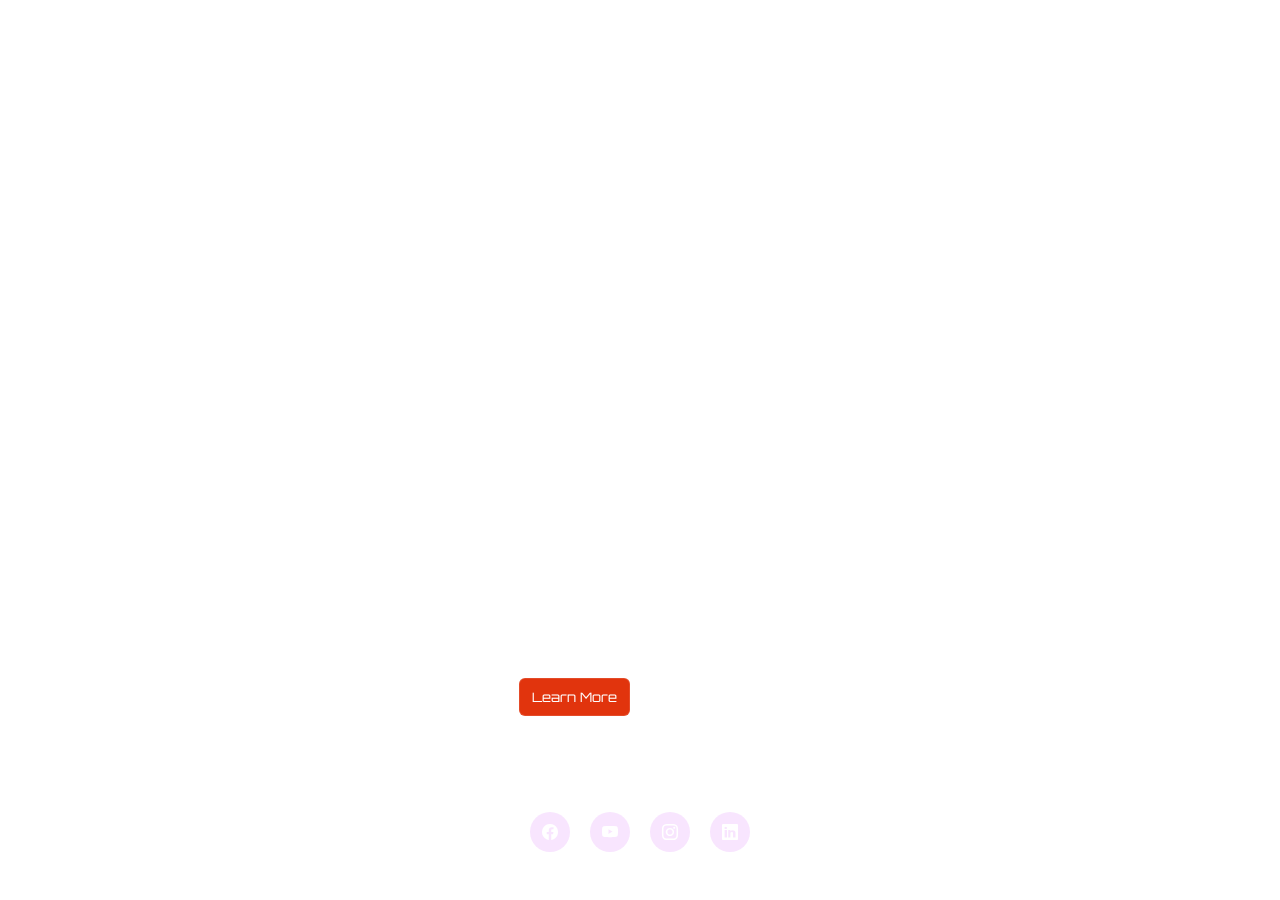
==== index.html @ 0ebf25e6 "Add files via upload" ====
<!DOCTYPE html>
<html lang="en">
<head>
  <meta charset="UTF-8">
  <meta name="viewport" content="width=device-width, initial-scale=1.0">
  <title>Porsche 911-GT3</title>

  <link rel="stylesheet" href="style.css">
  <link rel="preconnect" href="https://fonts.googleapis.com">
<link rel="preconnect" href="https://fonts.gstatic.com" crossorigin>
<link href="https://fonts.googleapis.com/css2?family=Kode+Mono:wght@400..700&family=Orbitron:wght@400..900&display=swap" rel="stylesheet">

<link rel="stylesheet" href="https://cdn.jsdelivr.net/npm/bootstrap-icons@1.11.3/font/bootstrap-icons.min.css">

</head>
<body>
  <video autoplay loop muted>
    <source src="clip.mp4" >
  </video>
  <nav class="navbar">
    <div class="container">
      <a href="#" class="logo">911 GT3</a>
      <ul>
        <li><a href="#">Home</a></li>
        <li><a href="#">Services</a></li>
        <li><a href="#">Contact</a></li>
        <li><a href="#">About</a></li>
        
      </ul>
    </div>
  </nav>

<main class="container">
  <div class="page-content">
    <div class="inner-content">
      <h1 class="heading">Porsche GT3</h1>
      
      <div class="buttons">
        <a href="#" class="active">Learn More</a>
        <a href="#">Browse</a>
      </div>

      <div class="social-accounts">
        <a href="#" class="bi bi-facebook"></a>
        <a href="#" class="bi bi-youtube"></a>
        <a href="#" class="bi bi-instagram"></a>
        <a href="#" class="bi bi-linkedin"></a>
      </div>

    </div>
  </div>
</main>

</body>
</html>
---- style.css ----
*, ::before, ::after {
  margin: 0;
  padding: 0;
  transition: .3s;
  box-sizing: border-box;
  color: #fff;
}

video {
  position: absolute;
  left: 0;
  top: 0;
  
  width: 100%;
  object-fit: cover;
  pointer-events: none;
  z-index: -1;
  transition: 1s;
}

.container {
  max-width: 950px;
  margin: auto;
}

.navbar {
  padding: 12px 10px;
}

.navbar .container {
  display: flex;
  justify-content: space-between;
  align-items: center;
}

.navbar .logo {
  font-family: "Orbitron", sans-serif;
  text-decoration: none;
  font-size: 2rem;
  justify-content: left;
  
}

.navbar ul {
  list-style-type: none;
  display: flex;
}

.navbar ul a {
  display: block;
  text-decoration: none;
  margin: 0 0px;
  padding: 8px 16px;
  font-family: "Orbitron", sans-serif;
  position: relative;
  
}

.navbar ul:has(a:hover) a:not(:hover) {
  filter: blur(2px);
}

.page-content {
  text-align: center;
  margin-top: 12rem;
  padding: 0 10px;
}

.page-content .inner-content .heading {
  font-size: 10rem;
  font-family: "Orbitron", sans-serif;
}

.page-content .inner-content p {
  font-family: "Orbitron", sans-serif;
}

.page-content .buttons {
  display: flex;
  justify-content: center;
  margin-top: 20px;
}

.page-content .buttons a {
  display: block;
  font-family: "Orbitron", sans-serif;
  text-decoration: none;
  margin: 0 16px;
  padding: 10px 12px;
  border-radius: 6px;
  font-size: 13px;
  min-width: 100px;
  text-align: center;
  position: relative;
  backdrop-filter: blur(60px);
  overflow: hidden;
  z-index: 1;
  border: 1px solid #ffffff1e;
}

.page-content .buttons a.active {
  background-color: #e1340d;
}

.page-content .buttons a.active:hover {
  box-shadow: 0 0 40px rgb(253, 2, 2);
}

.page-content .buttons a:nth-child(2)::before {
  content: '';
  position: absolute;
  left: -100%;
  top: 0;
  width: 100%;
  height: 100%;
  background: linear-gradient(40deg, #ffffff00, #ffffff20, #ffffff00);
  z-index: -1;
}

.page-content .buttons a:nth-child(2):hover::before { 
  left: 100%;
}

.page-content .buttons a:nth-child(2):hover {
  transition-delay: .3s;
  box-shadow: 0 0 40px rgb(238, 5, 5);
  background-color: #ff310c;
}

.page-content .social-accounts {
  margin-top: 6rem;
  display: flex;
  justify-content: center;
}

.page-content .social-accounts a {
  display: block;
  height: 40px;
  width: 40px;
  margin: 0 10px;
  border-radius: 99px;
  display: flex;
  justify-content: center;
  align-items: center;
  text-decoration: none;
  backdrop-filter: blur(160px);
  background: #c624f71e;
  overflow: hidden;
  position: relative;
  z-index: 1;
}

.page-content .social-accounts a::after {
  content: '';
  position: absolute;
  left: 0;
  bottom: 0;
  width: 100%;
  height: 0%;
  background: #f15405;
  z-index: -1;
}

.page-content .social-accounts a:hover::after { 
  height: 100%;
}
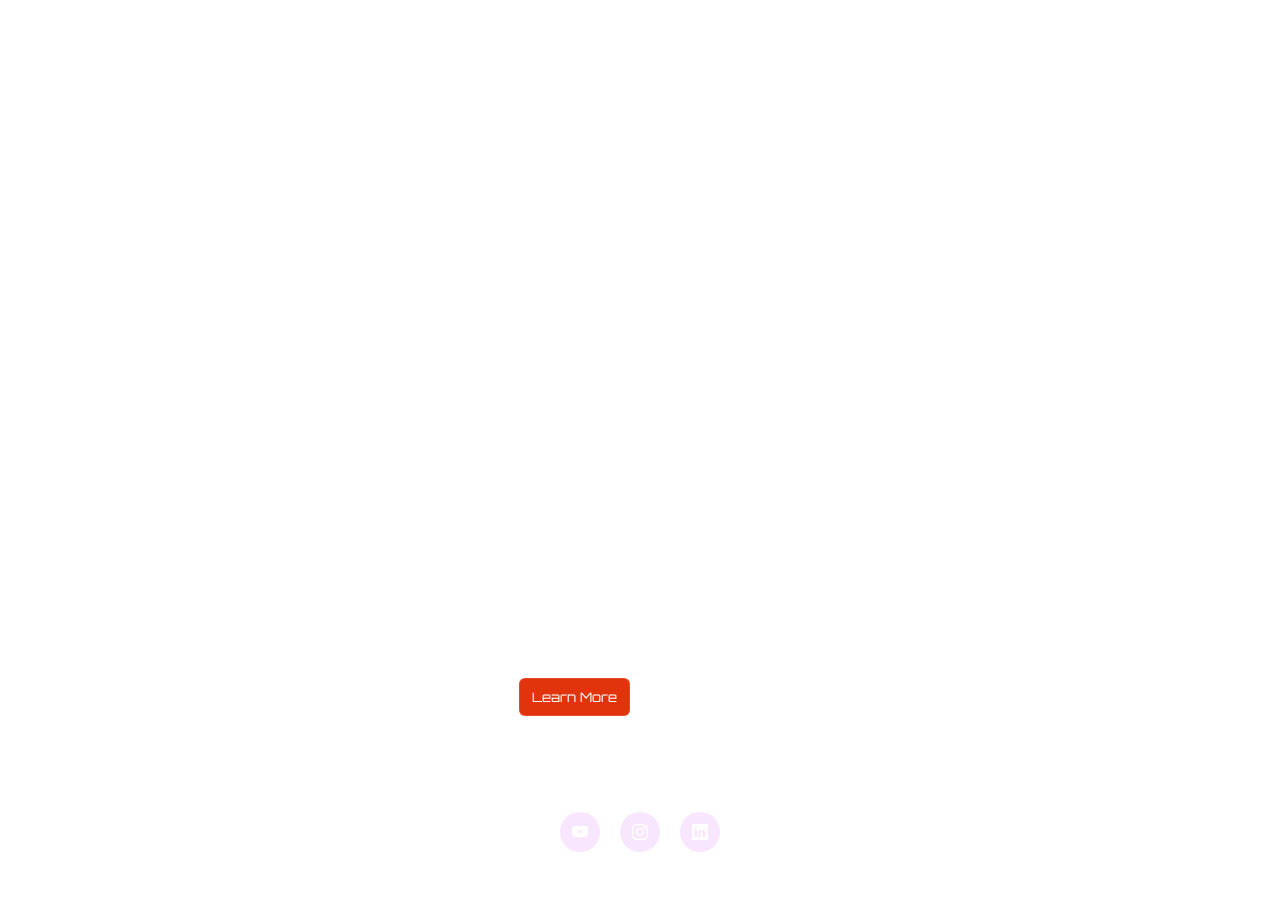
==== commit 959184ff: "Update index.html" ====
--- a/index.html
+++ b/index.html
@@ -41,7 +41,7 @@
       </div>
 
       <div class="social-accounts">
-        <a href="#" class="bi bi-facebook"></a>
+        
         <a href="#" class="bi bi-youtube"></a>
         <a href="#" class="bi bi-instagram"></a>
         <a href="#" class="bi bi-linkedin"></a>
@@ -52,4 +52,4 @@
 </main>
 
 </body>
-</html>+</html>
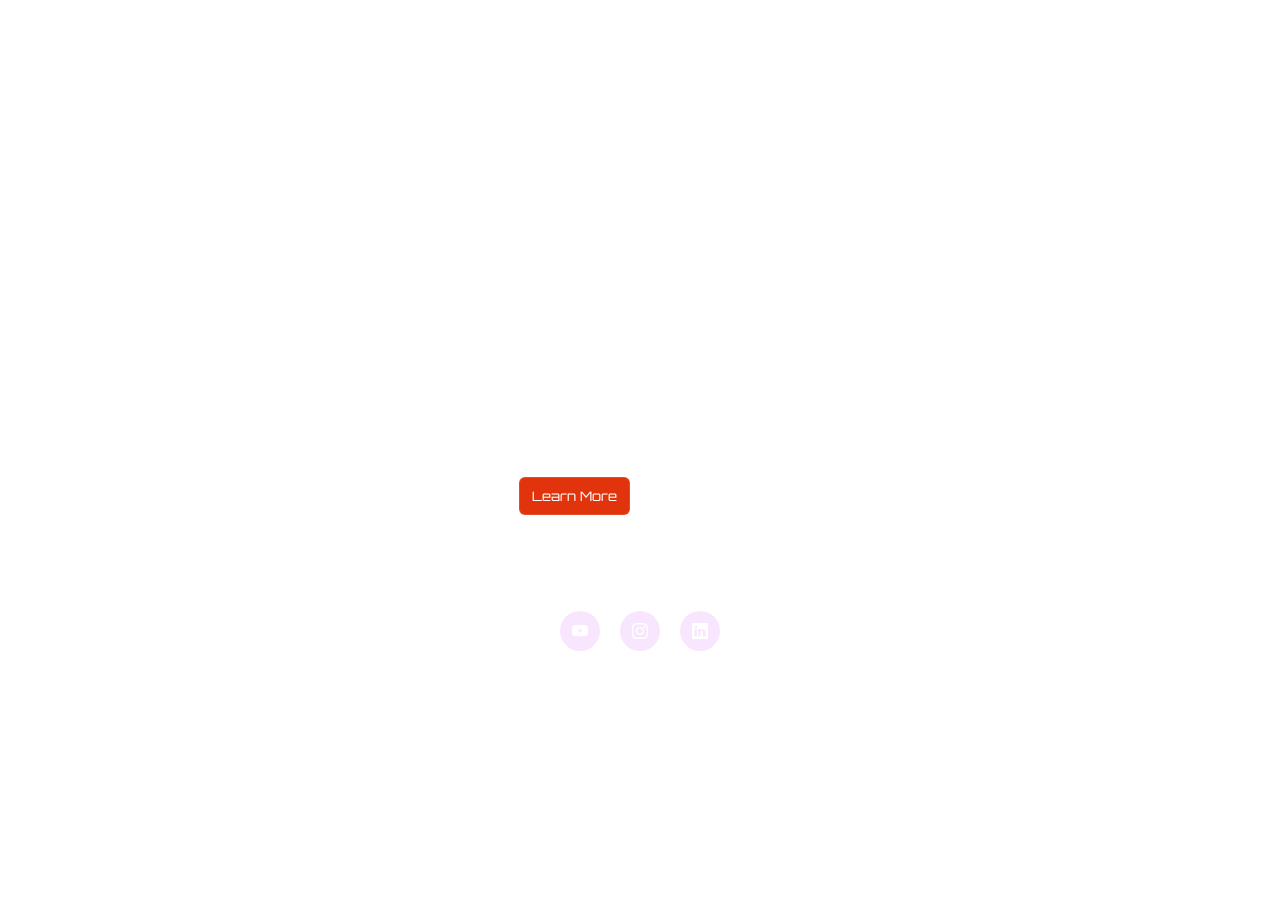
==== commit cdbc6e3c: "Update index.html" ====
--- a/index.html
+++ b/index.html
@@ -21,10 +21,10 @@
     <div class="container">
       <a href="#" class="logo">911 GT3</a>
       <ul>
-        <li><a href="#">Home</a></li>
-        <li><a href="#">Services</a></li>
-        <li><a href="#">Contact</a></li>
-        <li><a href="#">About</a></li>
+        <li><a href="home.html">Home</a></li>
+        <li><a href="Models.html">Models</a></li>
+        <li><a href="contact.html">Contact</a></li>
+        <li><a href="about.html">About</a></li>
         
       </ul>
     </div>
@@ -33,7 +33,7 @@
 <main class="container">
   <div class="page-content">
     <div class="inner-content">
-      <h1 class="heading">Porsche GT3</h1>
+      <h1 class="heading">Porsche</h1>
       
       <div class="buttons">
         <a href="#" class="active">Learn More</a>
--- a/style.css
+++ b/style.css
@@ -7,12 +7,22 @@
   color: #fff;
 }
 
+@media only screen and (max-width: 430px) {
+  .video {
+    visibility: visible;
+    width: 75rem;
+    height: 100rem;
+  }
+}
+
 video {
   position: absolute;
   left: 0;
   top: 0;
+  height: 100rem;
+  height: auto;
   
-  width: 100%;
+  width: 100rem;
   object-fit: cover;
   pointer-events: none;
   z-index: -1;
@@ -125,7 +135,7 @@
 .page-content .buttons a:nth-child(2):hover {
   transition-delay: .3s;
   box-shadow: 0 0 40px rgb(238, 5, 5);
-  background-color: #ff310c;
+  background-color: ;
 }
 
 .page-content .social-accounts {
@@ -164,4 +174,4 @@
 
 .page-content .social-accounts a:hover::after { 
   height: 100%;
-}+}
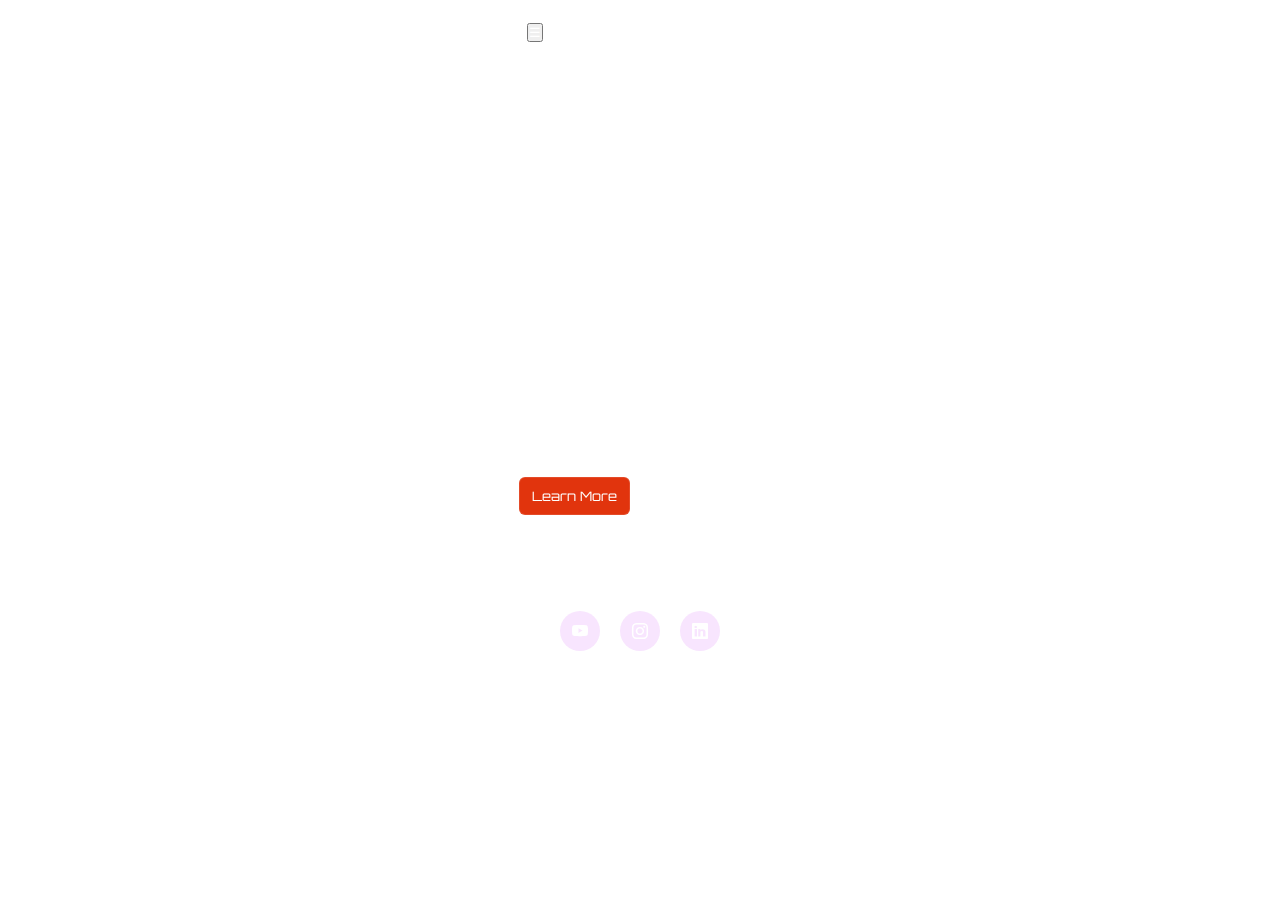
==== commit d5e78cf8: "Update index.html" ====
--- a/index.html
+++ b/index.html
@@ -7,11 +7,10 @@
 
   <link rel="stylesheet" href="style.css">
   <link rel="preconnect" href="https://fonts.googleapis.com">
-<link rel="preconnect" href="https://fonts.gstatic.com" crossorigin>
-<link href="https://fonts.googleapis.com/css2?family=Kode+Mono:wght@400..700&family=Orbitron:wght@400..900&display=swap" rel="stylesheet">
+  <link rel="preconnect" href="https://fonts.gstatic.com" crossorigin>
+  <link href="https://fonts.googleapis.com/css2?family=Kode+Mono:wght@400..700&family=Orbitron:wght@400..900&display=swap" rel="stylesheet">
 
-<link rel="stylesheet" href="https://cdn.jsdelivr.net/npm/bootstrap-icons@1.11.3/font/bootstrap-icons.min.css">
-
+  <link rel="stylesheet" href="https://cdn.jsdelivr.net/npm/bootstrap-icons@1.11.3/font/bootstrap-icons.min.css">
 </head>
 <body>
   <video autoplay loop muted>
@@ -20,36 +19,33 @@
   <nav class="navbar">
     <div class="container">
       <a href="#" class="logo">911 GT3</a>
-      <ul>
-        <li><a href="home.html">Home</a></li>
+      <button class="navbar-toggle">&#9776;</button>
+      <ul class="navbar-menu">
         <li><a href="Models.html">Models</a></li>
         <li><a href="contact.html">Contact</a></li>
-        <li><a href="about.html">About</a></li>
-        
+        <li><a href="login.html">Login/SignUp</a></li>
       </ul>
     </div>
   </nav>
 
-<main class="container">
-  <div class="page-content">
-    <div class="inner-content">
-      <h1 class="heading">Porsche</h1>
-      
-      <div class="buttons">
-        <a href="#" class="active">Learn More</a>
-        <a href="#">Browse</a>
+  <main class="container">
+    <div class="page-content">
+      <div class="inner-content">
+        <h1 class="heading">Porsche</h1>
+        
+        <div class="buttons">
+          <a href="login.html" class="active">Learn More</a>
+          <a href="Models.html">Browse</a>
+        </div>
+
+        <div class="social-accounts">
+          <a href="https://youtube.com/@Porsche?si=8C4l_2trIpLJKDRB" class="bi bi-youtube"></a>
+          <a href="https://www.instagram.com/_raj_vijayvargiya?igsh=MTI0dW1oZjNrZmVpdQ==" class="bi bi-instagram"></a>
+          <a href="https://www.linkedin.com/in/raj-vijay-11R02/" class="bi bi-linkedin"></a>
+        </div>
       </div>
-
-      <div class="social-accounts">
-        
-        <a href="#" class="bi bi-youtube"></a>
-        <a href="#" class="bi bi-instagram"></a>
-        <a href="#" class="bi bi-linkedin"></a>
-      </div>
-
     </div>
-  </div>
-</main>
+  </main>
 
 </body>
 </html>
--- a/style.css
+++ b/style.css
@@ -15,14 +15,24 @@
   }
 }
 
+h1 {
+  color: white;
+  transition: all 2s;
+}
+
+h1:hover {
+ box-shadow: 0 0 40px white;
+}
+
 video {
   position: absolute;
   left: 0;
   top: 0;
   height: 100rem;
   height: auto;
+
   
-  width: 100rem;
+  width: 95rem;
   object-fit: cover;
   pointer-events: none;
   z-index: -1;
@@ -134,8 +144,8 @@
 
 .page-content .buttons a:nth-child(2):hover {
   transition-delay: .3s;
-  box-shadow: 0 0 40px rgb(238, 5, 5);
-  background-color: ;
+  box-shadow: 0 0 40px ;
+  
 }
 
 .page-content .social-accounts {
